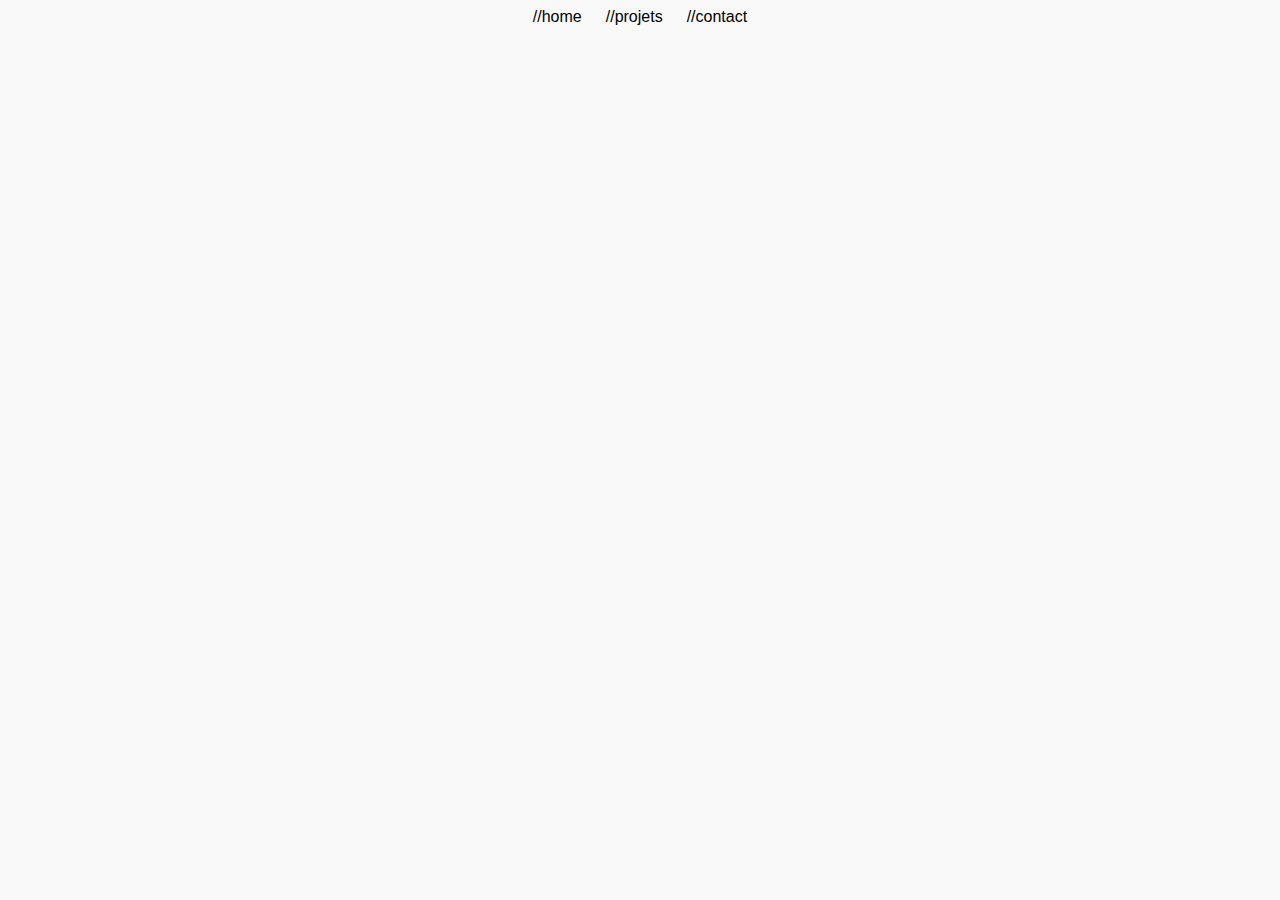
==== contact.html @ 5501b167 "premier push" ====
<!DOCTYPE html>
<html>
    <head>
        <title>portfolio</title>
        <meta charset="UTF-8">
        <link rel="stylesheet" href="styles.css">
    </head>
    <body>
        <div id="link">
            <a href="index.html" title="home">//home</a>
            <a href="projet.html" title="projets">//projets</a>
            <a href="contact.html" title="contact">//contact</a>
        </div>
    </body> 
</html>
---- styles.css ----
body {
    background-color: #f9f9f9;
}

#link {
    border: none;
    margin: auto;
    text-align: center;
}

#link a {
    font-family: 'Montserrat', sans-serif;
    color: black;
    text-decoration: none;
    padding: 0 10px;
}

#link a:hover {
    color:#45a049;
}




#presentation {
    border: 2px, solid;
    border-radius: 25px;
    box-shadow: 0 4px 6px rgba(0, 0, 0, 0.1);
    margin: 130px auto;
    max-width: 640px;
    padding-left: 10px;
}

#presentation h2{
    text-align:  left;
    font-family: 'Montserrat', sans-serif;
    margin-bottom: -5px;
    color: #4a47a3;
}

#presentation p{
    text-align: left;
    font-family: 'Montserrat', sans-serif;
}
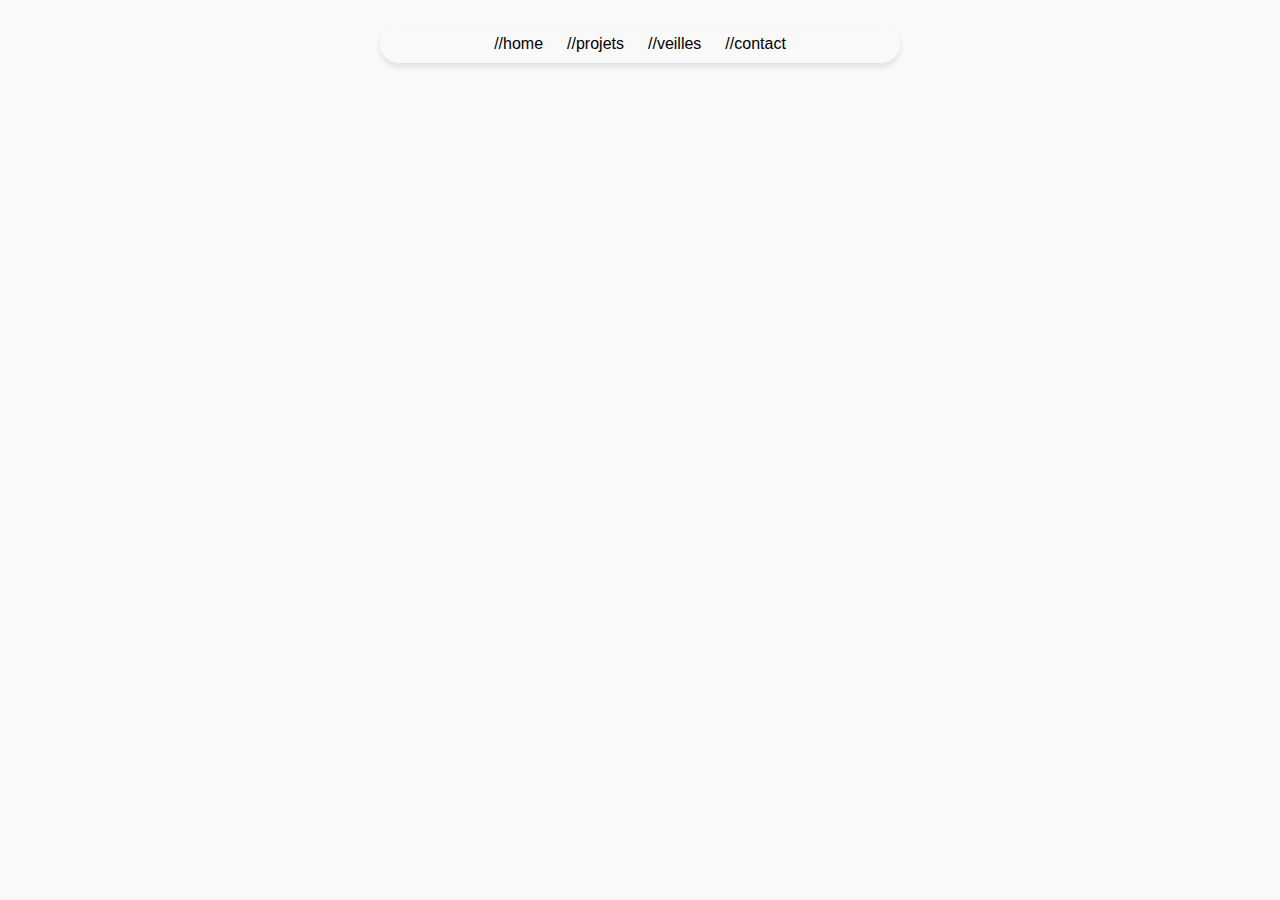
==== commit fb8cdeb0: "update" ====
--- a/contact.html
+++ b/contact.html
@@ -9,6 +9,7 @@
         <div id="link">
             <a href="index.html" title="home">//home</a>
             <a href="projet.html" title="projets">//projets</a>
+            <a href="veille.html" title="veille">//veilles</a>
             <a href="contact.html" title="contact">//contact</a>
         </div>
     </body> 
--- a/styles.css
+++ b/styles.css
@@ -4,8 +4,13 @@
 
 #link {
     border: none;
+    border-radius: 25px;
+    max-width: 500px;
     margin: auto;
+    margin-top: 25px;
     text-align: center;
+    box-shadow: 0 4px 6px rgba(0, 0, 0, 0.1);
+    padding: 10px;
 }
 
 #link a {
@@ -23,12 +28,12 @@
 
 
 #presentation {
-    border: 2px, solid;
+    border: none;
     border-radius: 25px;
     box-shadow: 0 4px 6px rgba(0, 0, 0, 0.1);
     margin: 130px auto;
-    max-width: 640px;
-    padding-left: 10px;
+    max-width: 800px;
+    padding: 10px;
 }
 
 #presentation h2{
@@ -41,4 +46,10 @@
 #presentation p{
     text-align: left;
     font-family: 'Montserrat', sans-serif;
+}
+
+#presentation li {
+    font-family: 'Montserrat', sans-serif;
+    margin-top: 15px;
+    margin-left: 20px;
 }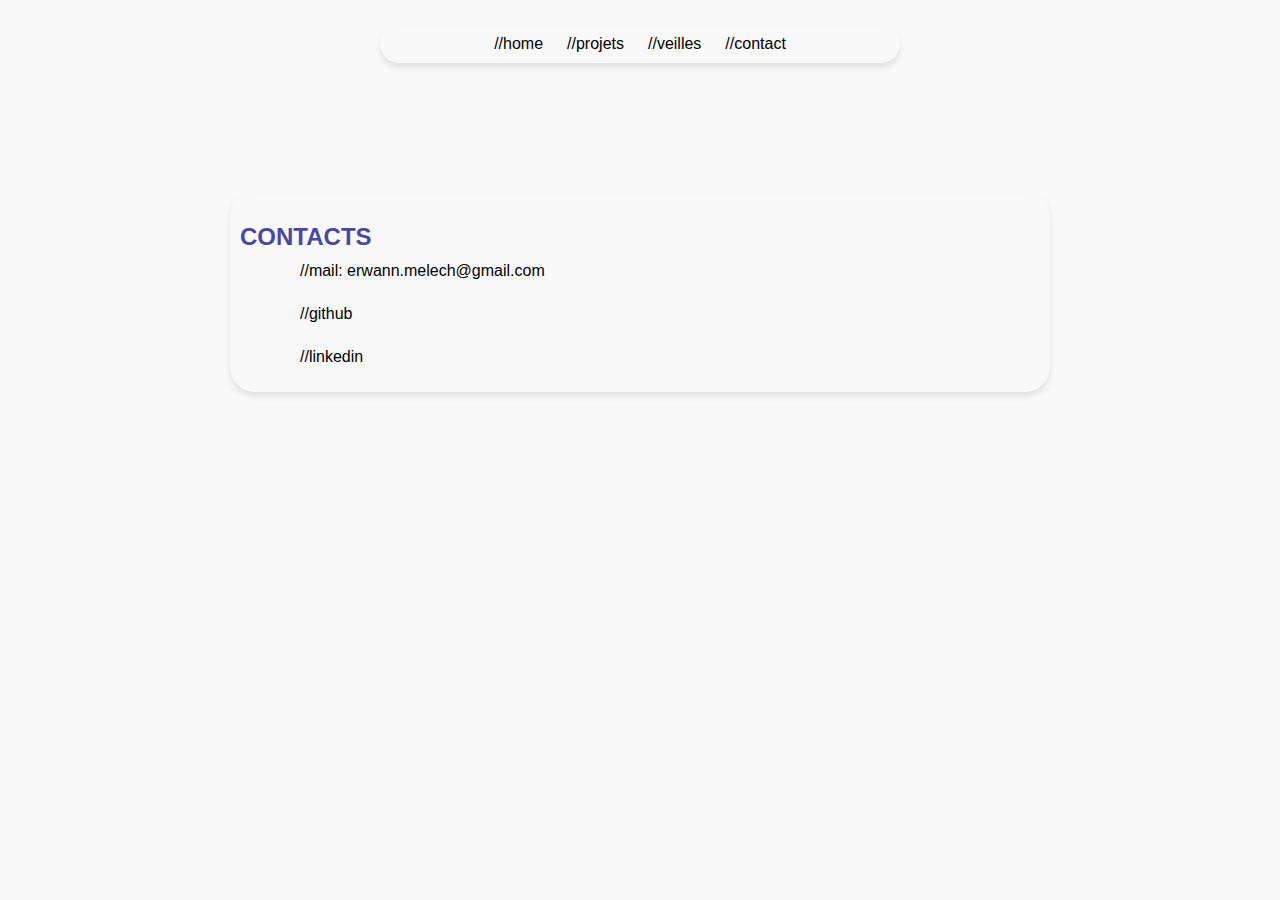
==== commit 709d4e19: "update" ====
--- a/contact.html
+++ b/contact.html
@@ -12,5 +12,13 @@
             <a href="veille.html" title="veille">//veilles</a>
             <a href="contact.html" title="contact">//contact</a>
         </div>
+        <div id="contact">
+            <h2>CONTACTS</h2>
+            <ul>
+                <p>//mail: erwann.melech@gmail.com</p>
+                <a href="https://github.com/nocxy73/" title="github">//github</a>
+                <a href="https://www.linkedin.com/in/erwann-melech-113b9b2b2" title="linkedin">//linkedin</a>
+            </ul>    
+        </div>
     </body> 
 </html>--- a/styles.css
+++ b/styles.css
@@ -52,4 +52,39 @@
     font-family: 'Montserrat', sans-serif;
     margin-top: 15px;
     margin-left: 20px;
+}
+
+#contact {
+    border: none;
+    border-radius: 25px;
+    box-shadow: 0 4px 6px rgba(0, 0, 0, 0.1);
+    margin: 130px auto;
+    max-width: 800px;
+    padding: 10px;
+}
+#contact h2{
+    text-align:  left;
+    font-family: 'Montserrat', sans-serif;
+    margin-bottom: -5px;
+    color: #4a47a3;
+}
+#contact p {
+    font-family: 'Montserrat', sans-serif;
+    text-align: left;
+    margin-top: 15px;
+    margin-left: 20px;
+}
+
+#contact a {
+    font-family: 'Montserrat', sans-serif;
+    color: black;
+    text-decoration: none;
+    text-align: left;
+    display: block;
+    margin-left: 20px;
+    margin-top: 25px;
+}
+
+#contact a:hover {
+    color:#45a049;
 }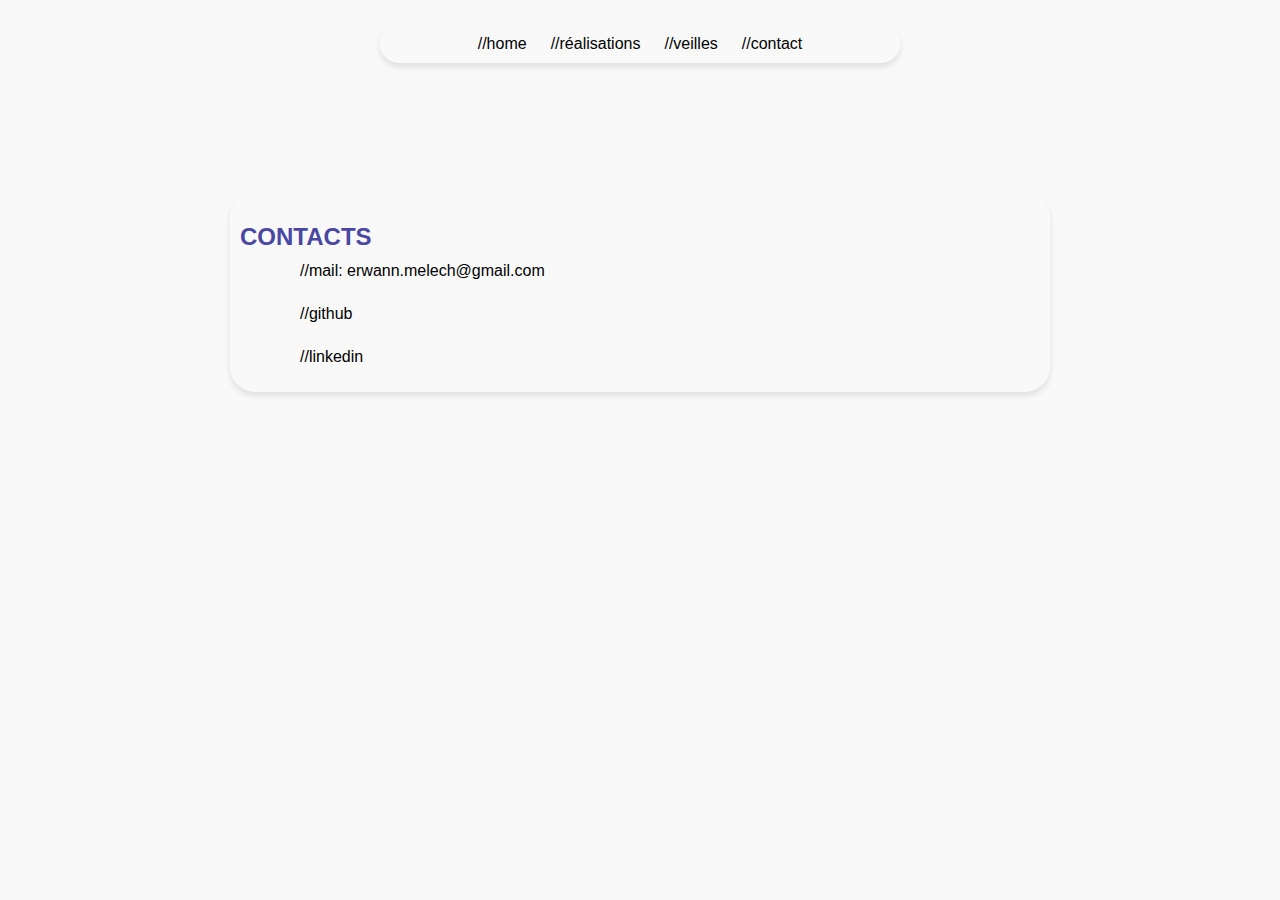
==== commit 7a3d3b80: "update" ====
--- a/contact.html
+++ b/contact.html
@@ -8,7 +8,7 @@
     <body>
         <div id="link">
             <a href="index.html" title="home">//home</a>
-            <a href="projet.html" title="projets">//projets</a>
+            <a href="realisation.html" title="projets">//réalisations</a>
             <a href="veille.html" title="veille">//veilles</a>
             <a href="contact.html" title="contact">//contact</a>
         </div>
--- a/styles.css
+++ b/styles.css
@@ -34,6 +34,12 @@
     margin: 130px auto;
     max-width: 800px;
     padding: 10px;
+}
+#presentation h1{
+    text-align:  left;
+    font-family: 'Montserrat', sans-serif;
+    margin-bottom: -5px;
+    color: #4a47a3;
 }
 
 #presentation h2{
@@ -87,4 +93,27 @@
 
 #contact a:hover {
     color:#45a049;
+}
+
+#presentation2 {
+    border: none;
+    border-radius: 25px;
+    box-shadow: 0 4px 6px rgba(0, 0, 0, 0.1);
+    margin: 130px auto;
+    max-width: 800px;
+    padding: 10px;
+}
+
+#presentation2 h1{
+    text-align:  left;
+    font-family: 'Montserrat', sans-serif;
+    margin-bottom: -5px;
+    color: #4a47a3;
+}
+
+#presentation2 h2{
+    text-align:  left;
+    font-family: 'Montserrat', sans-serif;
+    margin-bottom: -5px;
+    color: #4a47a3;
 }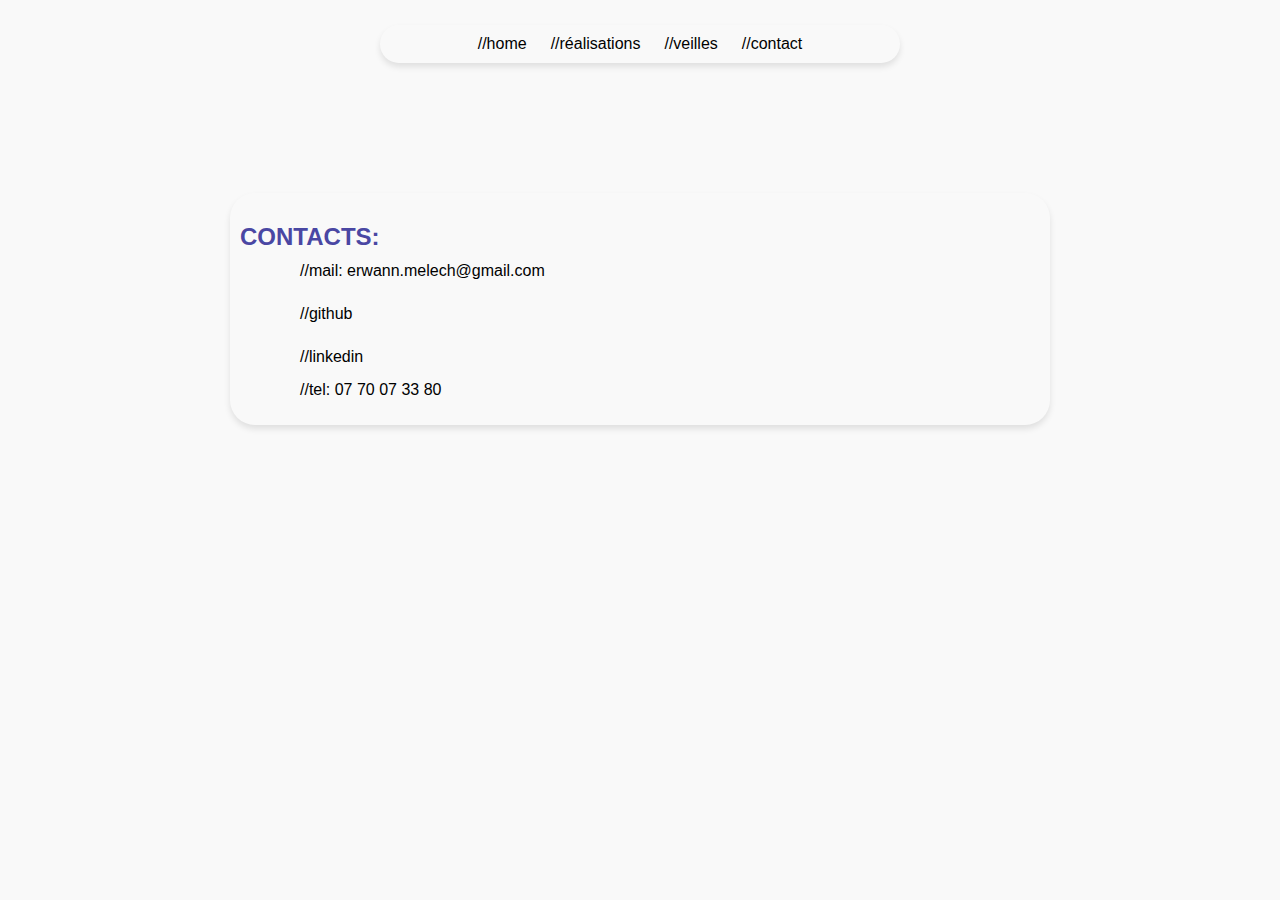
==== commit b09857b6: "update" ====
--- a/contact.html
+++ b/contact.html
@@ -13,11 +13,12 @@
             <a href="contact.html" title="contact">//contact</a>
         </div>
         <div id="contact">
-            <h2>CONTACTS</h2>
+            <h2>CONTACTS:</h2>
             <ul>
                 <p>//mail: erwann.melech@gmail.com</p>
                 <a href="https://github.com/nocxy73/" title="github">//github</a>
                 <a href="https://www.linkedin.com/in/erwann-melech-113b9b2b2" title="linkedin">//linkedin</a>
+                <p>//tel: 07 70 07 33 80</p>
             </ul>    
         </div>
     </body> 
--- a/styles.css
+++ b/styles.css
@@ -116,4 +116,10 @@
     font-family: 'Montserrat', sans-serif;
     margin-bottom: -5px;
     color: #4a47a3;
-}+}
+
+#presentation2 p{
+    text-align: left;
+    font-family: 'Montserrat', sans-serif;
+}
+
